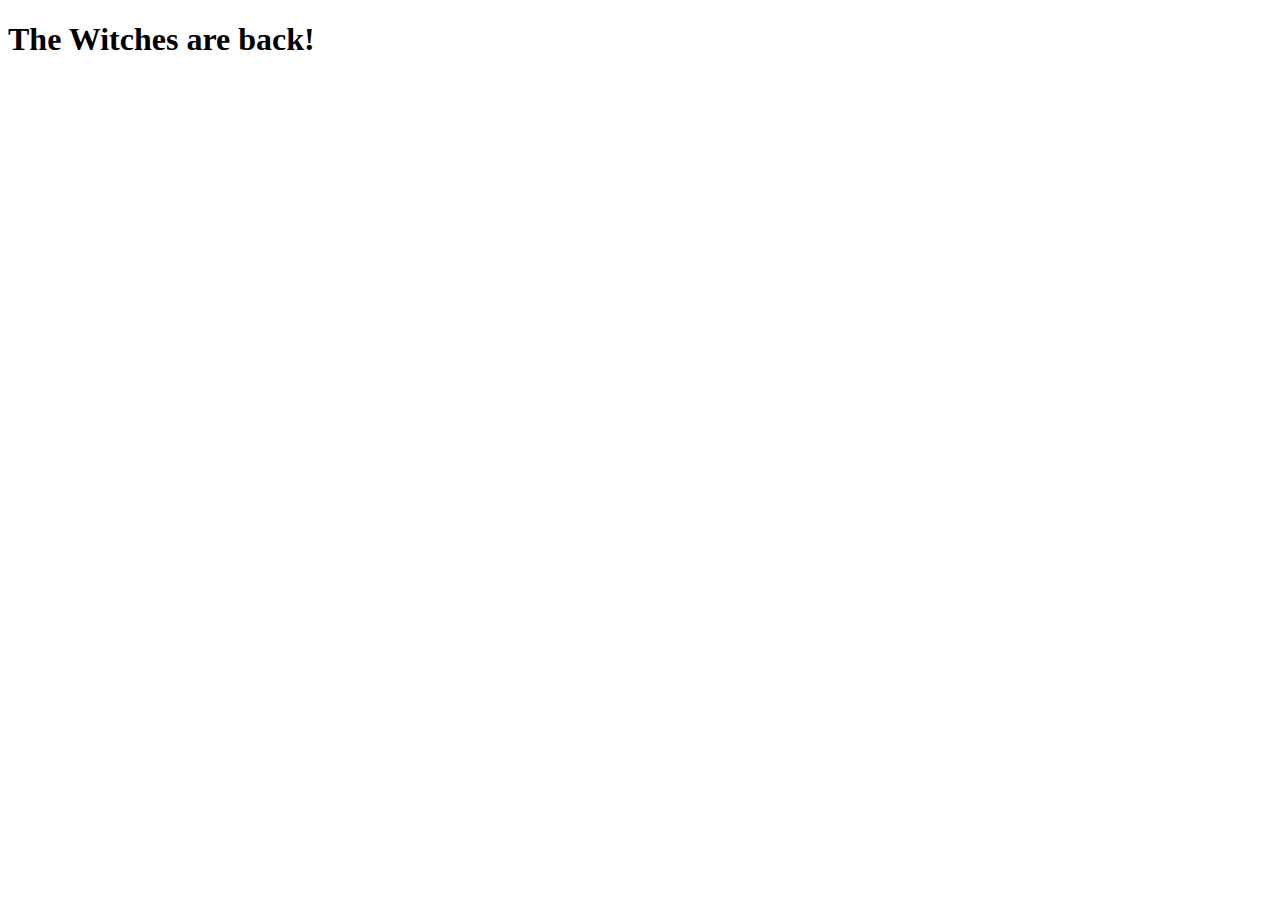
==== witches.html @ 712e90ab "added the witch file test 2" ====
<!DOCTYPE html>
<html lang="en">
<head>
    <meta charset="UTF-8">
    <meta name="viewport" content="width=device-width, initial-scale=1.0">
    <meta http-equiv="X-UA-Compatible" content="ie=edge">
    <title>Witches</title>
</head>
<body>
    <h1>The Witches are back!</h1>
    
</body>
</html>
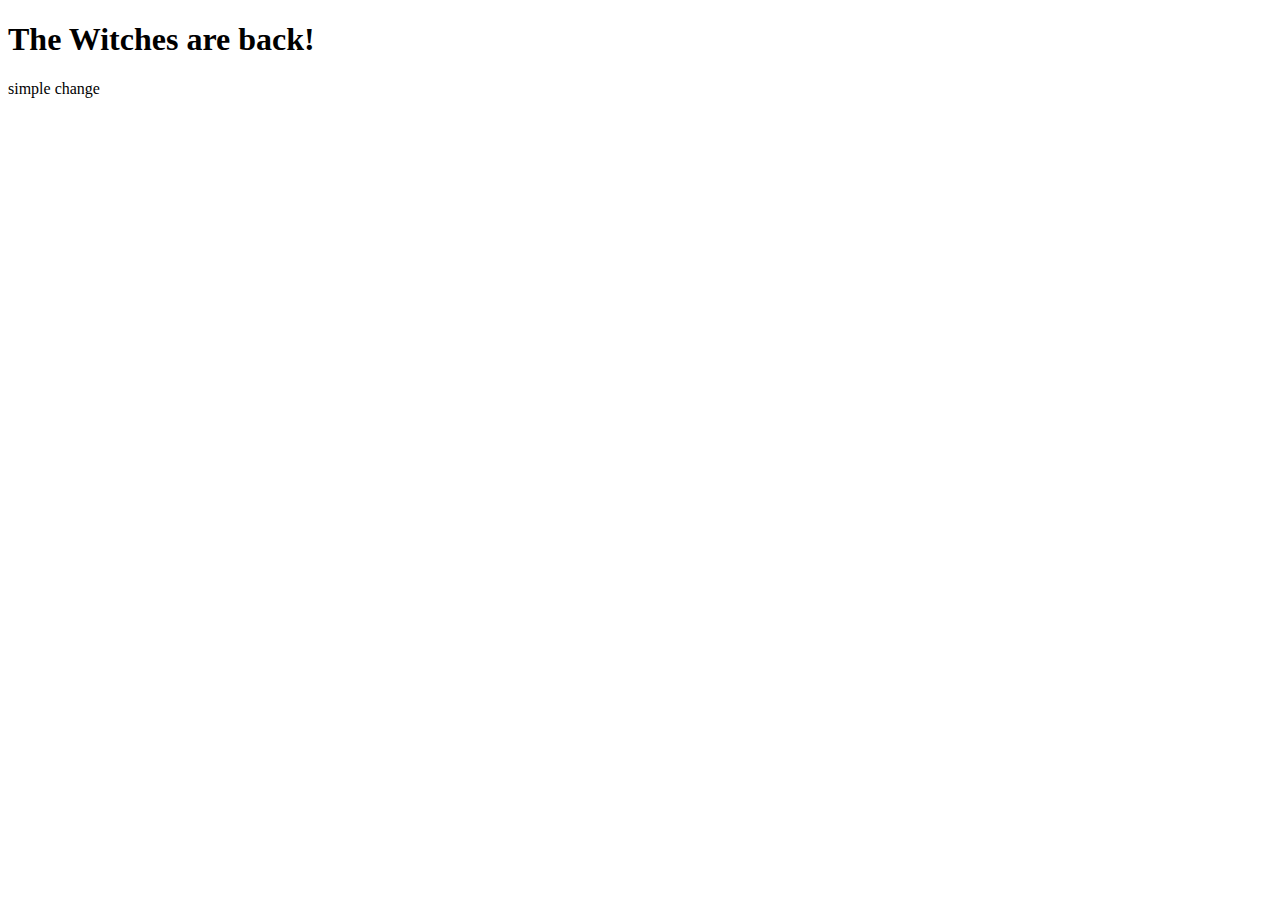
==== commit dd6faef5: "witches.html" ====
--- a/witches.html
+++ b/witches.html
@@ -8,6 +8,6 @@
 </head>
 <body>
     <h1>The Witches are back!</h1>
-    
+    simple change
 </body>
 </html>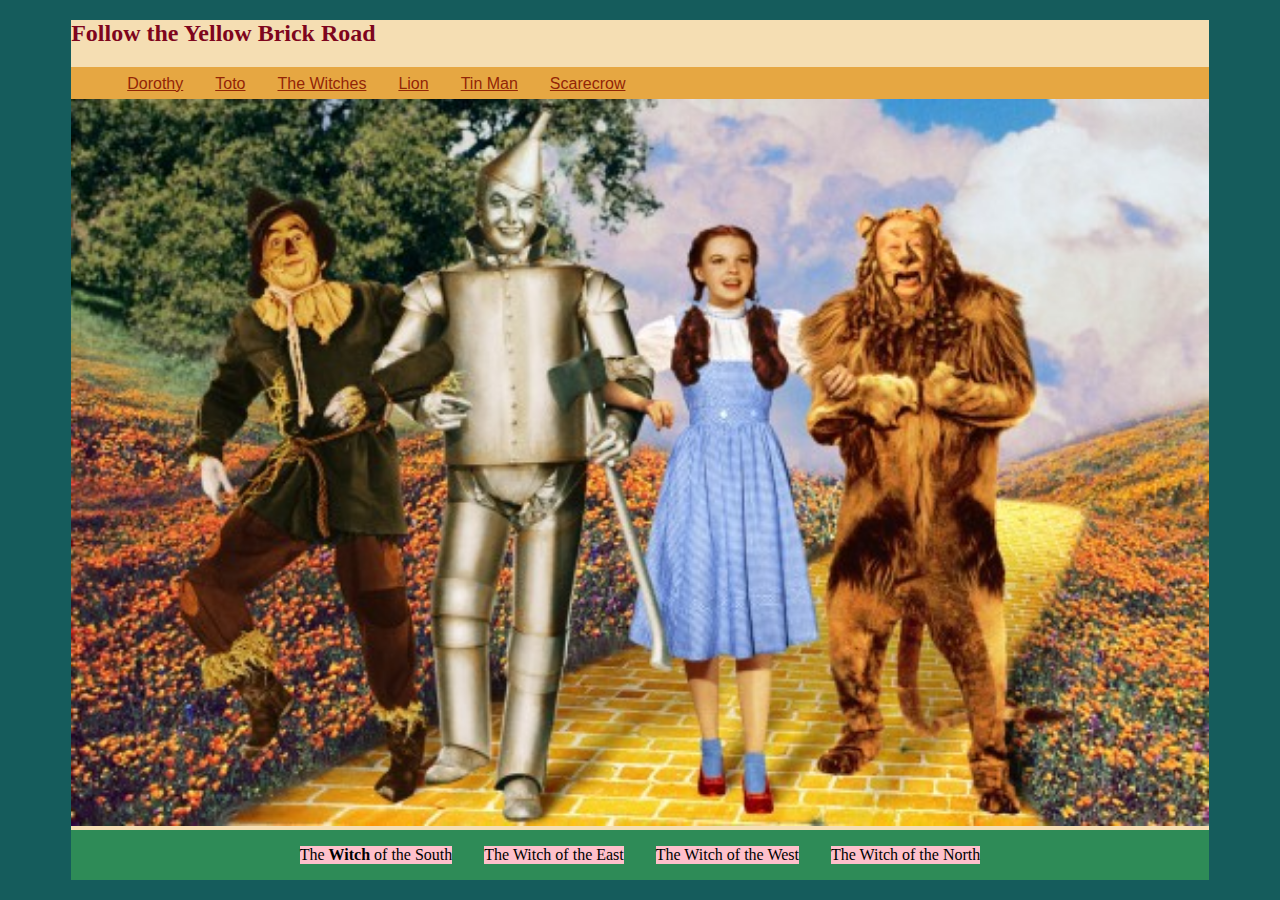
==== commit 10b47238: "added flex to the witches" ====
--- a/witches.html
+++ b/witches.html
@@ -5,9 +5,31 @@
     <meta name="viewport" content="width=device-width, initial-scale=1.0">
     <meta http-equiv="X-UA-Compatible" content="ie=edge">
     <title>Witches</title>
+    <link rel="stylesheet" type="text/css" href="css/main.css">
 </head>
 <body>
-    <h1>The Witches are back!</h1>
-    simple change
+    <div class="container">
+    <header>
+        <h2>Follow the Yellow Brick Road</h2>
+            <nav>
+                <ul>
+                    <li><a href="dorothy.html">Dorothy</a></li>
+                    <li><a href="toto.html">Toto</a></li>
+                    <li><a href="witches.html">The Witches</a></li>
+                    <li><a href="lion.html">Lion</a></li>
+                    <li><a href="tin-man.html">Tin Man</a></li>
+                    <li><a href="scarecrow.html">Scarecrow</a></li>
+                    </ul>
+                </nav>
+        </header>
+    <div><img class="bigimage" src="images/W-O-O.jpg" alt="Group of Characters in Wizard of Oz">
+    </div>
+   <main class="flex-container">
+       <div class="flex-item">The <strong>Witch</strong> of the South</div>
+       <div class="flex-item">The Witch of the East</div>
+       <div class="flex-item">The Witch of the West</div>
+       <div class="flex-item">The Witch of the North</div>
+   </main>
+   </div> <!-- Closing div for Container class!!!  -->
 </body>
 </html>--- a/css/main.css
+++ b/css/main.css
@@ -0,0 +1,84 @@
+/*------------------- Elements---------------*/
+
+body {
+    background-color: rgb(21, 92, 92);
+}
+
+nav {
+background-color: rgb(230, 167, 66);
+height: 2em;
+}
+
+nav li {
+    float: left;
+    list-style-type: none;
+    margin: .5em 1em 0 1em;
+    font-family: Arial, Helvetica, sans-serif;
+}
+
+nav li a:link {
+    color: rgb(146, 37, 7);
+}
+
+nav li a:hover {
+    color: rgb(252, 64, 13);
+}
+
+h1, h2, h3 {
+    color: rgb(126, 5, 29);
+}
+
+h1 {
+    text-transform: uppercase;
+}
+
+footer {
+    background-color: gainsboro;
+    color: #a05d84;
+    text-align: center;
+    float: both;
+}
+
+main {
+    width: 70%;
+    float: left;
+}
+
+aside {
+    width: 30%;
+    float: right;
+}
+
+
+/*------------------- Class Selectors---------------*/
+.container {
+    background-color: wheat;
+    width: 90%;
+    margin: 0 auto;
+}
+
+.bigimage {
+    width: 100%;
+}
+
+.containerTwo {
+    display: flex;
+}
+
+.flex-container {
+    display: flex;
+    display: -webkit-flex;
+    width: 100%;
+    background-color: seagreen;
+    justify-content: center;
+    -webkit-justify-content:center;
+}
+
+.flex-item {
+    background-color: pink;
+    margin: 1em;
+}
+
+
+
+
